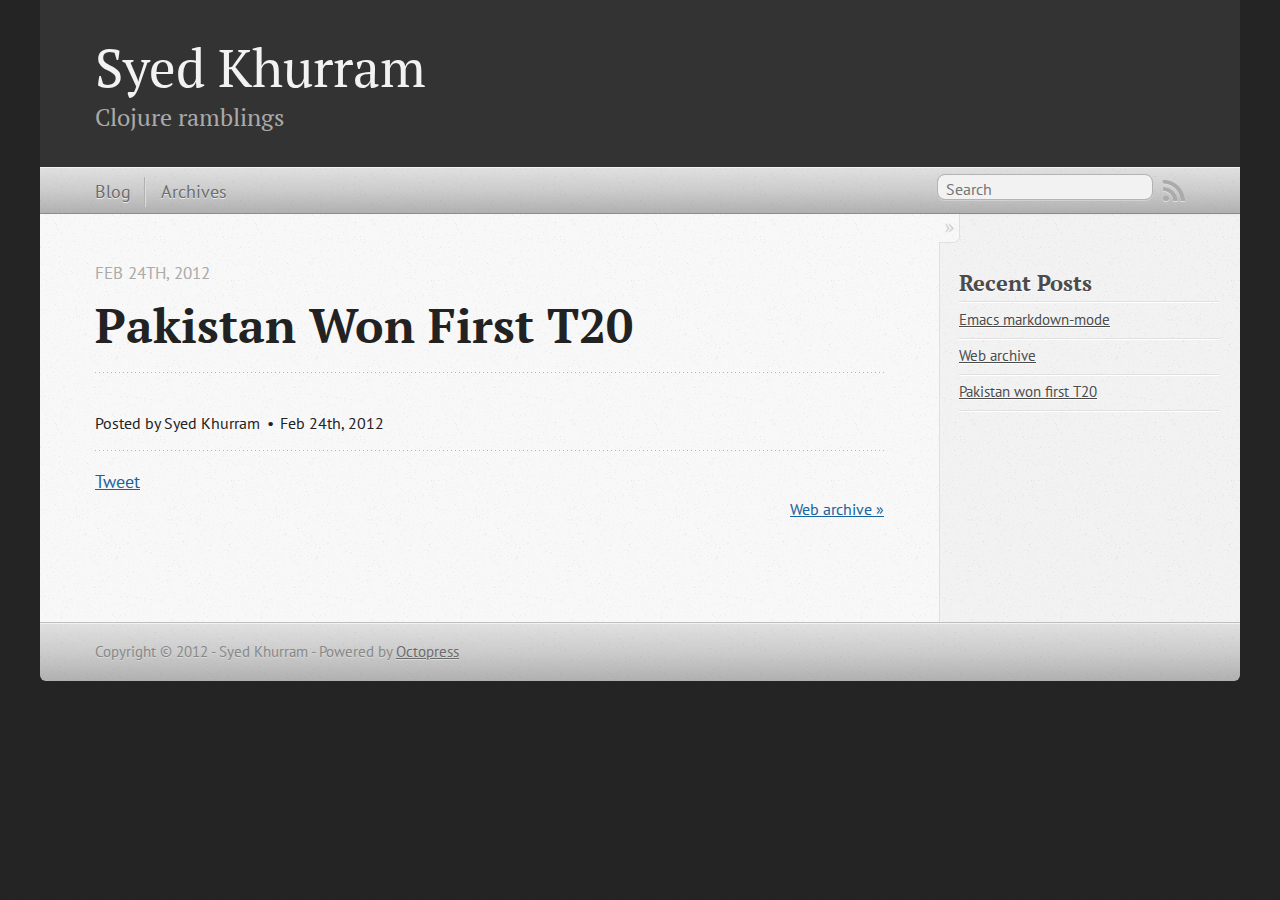
==== blog/2012/02/24/pakistan-won-first-t20/index.html @ d66c0aab "Site updated at 2012-02-25 11:39:17 UTC" ====
<!DOCTYPE html>
<!--[if IEMobile 7 ]><html class="no-js iem7"><![endif]-->
<!--[if lt IE 9]><html class="no-js lte-ie8"><![endif]-->
<!--[if (gt IE 8)|(gt IEMobile 7)|!(IEMobile)|!(IE)]><!--><html class="no-js" lang="en"><!--<![endif]-->
<head>
  <meta charset="utf-8">
  <title>Pakistan won first T20 - Syed Khurram</title>
  <meta name="author" content="Syed Khurram">

  
  <meta name="description" content="
">
  

  <!-- http://t.co/dKP3o1e -->
  <meta name="HandheldFriendly" content="True">
  <meta name="MobileOptimized" content="320">
  <meta name="viewport" content="width=device-width, initial-scale=1">

  
  <link rel="canonical" href="http://skhurram.github.com/blog/2012/02/24/pakistan-won-first-t20">
  <link href="/favicon.png" rel="icon">
  <link href="/stylesheets/screen.css" media="screen, projection" rel="stylesheet" type="text/css">
  <script src="/javascripts/modernizr-2.0.js"></script>
  <script src="/javascripts/ender.js"></script>
  <script src="/javascripts/octopress.js" type="text/javascript"></script>
  <link href="/atom.xml" rel="alternate" title="Syed Khurram" type="application/atom+xml">
  <!--Fonts from Google"s Web font directory at http://google.com/webfonts -->
<link href="http://fonts.googleapis.com/css?family=PT+Serif:regular,italic,bold,bolditalic" rel="stylesheet" type="text/css">
<link href="http://fonts.googleapis.com/css?family=PT+Sans:regular,italic,bold,bolditalic" rel="stylesheet" type="text/css">

  

</head>

<body   >
  <header role="banner"><hgroup>
  <h1><a href="/">Syed Khurram</a></h1>
  
    <h2>Clojure ramblings</h2>
  
</hgroup>

</header>
  <nav role="navigation"><ul class="subscription" data-subscription="rss">
  <li><a href="/atom.xml" rel="subscribe-rss" title="subscribe via RSS">RSS</a></li>
  
</ul>
  
<form action="http://google.com/search" method="get">
  <fieldset role="search">
    <input type="hidden" name="q" value="site:skhurram.github.com" />
    <input class="search" type="text" name="q" results="0" placeholder="Search"/>
  </fieldset>
</form>
  
<ul class="main-navigation">
  <li><a href="/">Blog</a></li>
  <li><a href="/blog/archives">Archives</a></li>
</ul>

</nav>
  <div id="main">
    <div id="content">
      <div>
<article class="hentry" role="article">
  
  <header>
    
      <h1 class="entry-title">Pakistan Won First T20</h1>
    
    
      <p class="meta">
        








  


<time datetime="2012-02-24T07:16:00+03:00" pubdate data-updated="true">Feb 24<span>th</span>, 2012</time>
        
      </p>
    
  </header>


<div class="entry-content">
</div>


  <footer>
    <p class="meta">
      
  

<span class="byline author vcard">Posted by <span class="fn">Syed Khurram</span></span>

      








  


<time datetime="2012-02-24T07:16:00+03:00" pubdate data-updated="true">Feb 24<span>th</span>, 2012</time>
      


    </p>
    
      <div class="sharing">
  
  <a href="http://twitter.com/share" class="twitter-share-button" data-url="http://skhurram.github.com/blog/2012/02/24/pakistan-won-first-t20/" data-via="" data-counturl="http://skhurram.github.com/blog/2012/02/24/pakistan-won-first-t20/" >Tweet</a>
  
  
  
</div>

    
    <p class="meta">
      
      
        <a class="basic-alignment right" href="/blog/2012/02/25/web-archive/" title="Next Post: Web archive">Web archive &raquo;</a>
      
    </p>
  </footer>
</article>

</div>

<aside class="sidebar">
  
    <section>
  <h1>Recent Posts</h1>
  <ul id="recent_posts">
    
      <li class="post">
        <a href="/blog/2012/02/25/emacs-markdown-mode/">Emacs markdown-mode</a>
      </li>
    
      <li class="post">
        <a href="/blog/2012/02/25/web-archive/">Web archive</a>
      </li>
    
      <li class="post">
        <a href="/blog/2012/02/24/pakistan-won-first-t20/">Pakistan won first T20</a>
      </li>
    
  </ul>
</section>






  
</aside>


    </div>
  </div>
  <footer role="contentinfo"><p>
  Copyright &copy; 2012 - Syed Khurram -
  <span class="credit">Powered by <a href="http://octopress.org">Octopress</a></span>
</p>

</footer>
  







  <script type="text/javascript">
    (function(){
      var twitterWidgets = document.createElement('script');
      twitterWidgets.type = 'text/javascript';
      twitterWidgets.async = true;
      twitterWidgets.src = 'http://platform.twitter.com/widgets.js';
      document.getElementsByTagName('head')[0].appendChild(twitterWidgets);
    })();
  </script>





</body>
</html>
---- stylesheets/screen.css ----
html,body,div,span,applet,object,iframe,h1,h2,h3,h4,h5,h6,p,blockquote,pre,a,abbr,acronym,address,big,cite,code,del,dfn,em,img,ins,kbd,q,s,samp,small,strike,strong,sub,sup,tt,var,b,u,i,center,dl,dt,dd,ol,ul,li,fieldset,form,label,legend,table,caption,tbody,tfoot,thead,tr,th,td,article,aside,canvas,details,embed,figure,figcaption,footer,header,hgroup,menu,nav,output,ruby,section,summary,time,mark,audio,video{margin:0;padding:0;border:0;font-size:100%;font:inherit;vertical-align:baseline}body{line-height:1}ol,ul{list-style:none}table{border-collapse:collapse;border-spacing:0}caption,th,td{text-align:left;font-weight:normal;vertical-align:middle}q,blockquote{quotes:none}q:before,q:after,blockquote:before,blockquote:after{content:"";content:none}a img{border:none}article,aside,details,figcaption,figure,footer,header,hgroup,menu,nav,section,summary{display:block}article,aside,details,figcaption,figure,footer,header,hgroup,menu,nav,section,summary{display:block}a{color:#1863a1}a:visited{color:#751590}a:focus{color:#0181eb}a:hover{color:#0181eb}a:active{color:#01579f}aside.sidebar a{color:#1863a1}aside.sidebar a:focus{color:#0181eb}aside.sidebar a:hover{color:#0181eb}aside.sidebar a:active{color:#01579f}a{-moz-transition:color 0.3s;-webkit-transition:color 0.3s;-o-transition:color 0.3s;transition:color 0.3s}html{background:#252525 url('/images/line-tile.png?1330056721') top left}body > div{background:#f2f2f2 url('/images/noise.png?1330056721') top left;border-bottom:1px solid #bfbfbf}body > div > div{background:#f8f8f8 url('/images/noise.png?1330056721') top left;border-right:1px solid #e0e0e0}.heading,body > header h1,h1,h2,h3,h4,h5,h6{font-family:"PT Serif", "Georgia", "Helvetica Neue", Arial, sans-serif}.sans,body > header h2,body > nav form .search,body > nav a,article header p.meta,article > footer,#content .blog-index footer,html .gist .gist-file .gist-meta,#blog-archives a.category,#blog-archives time,aside.sidebar section,body > footer{font-family:"PT Sans", "Helvetica Neue", Arial, sans-serif}.serif,body,#content .blog-index a[rel=full-article]{font-family:"PT Serif", Georgia, Times, "Times New Roman", serif}.mono,pre,code,tt,p code,li code{font-family:Menlo, Monaco, "Andale Mono", "lucida console", "Courier New", monospace}body > header h1{font-size:2.2em;font-family:"PT Serif", "Georgia", "Helvetica Neue", Arial, sans-serif;font-weight:normal;line-height:1.2em;margin-bottom:0.6667em}body > header h2{font-family:"PT Serif", "Georgia", "Helvetica Neue", Arial, sans-serif}body{line-height:1.5em;color:#222}h1{font-size:2.2em;line-height:1.2em}@media only screen and (min-width: 992px){body{font-size:1.15em}h1{font-size:2.6em;line-height:1.2em}}h1,h2,h3,h4,h5,h6{text-rendering:optimizelegibility;margin-bottom:1em;font-weight:bold}h2,section h1{font-size:1.5em}h3,section h2,section section h1{font-size:1.3em}h4,section h3,section section h2,section section section h1{font-size:1em}h5,section h4,section section h3{font-size:.9em}h6,section h5,section section h4,section section section h3{font-size:.8em}p,blockquote,ul,ol{margin-bottom:1.5em}ul{list-style-type:disc}ul ul{list-style-type:circle;margin-bottom:0px}ul ul ul{list-style-type:square;margin-bottom:0px}ol{list-style-type:decimal}ol ol{list-style-type:lower-alpha;margin-bottom:0px}ol ol ol{list-style-type:lower-roman;margin-bottom:0px}ul,ul ul,ul ol,ol,ol ul,ol ol{margin-left:1.3em}strong{font-weight:bold}em{font-style:italic}sup,sub{font-size:0.8em;position:relative;display:inline-block}sup{top:-0.5em}sub{bottom:-0.5em}q{font-style:italic}q:before{content:"\201C"}q:after{content:"\201D"}em,dfn{font-style:italic}strong,dfn{font-weight:bold}del,s{text-decoration:line-through}abbr,acronym{border-bottom:1px dotted;cursor:help}sub,sup{line-height:0}hr{margin-bottom:0.2em}small{font-size:.8em}big{font-size:1.2em}blockquote{font-style:italic;position:relative;font-size:1.2em;line-height:1.5em;padding-left:1em;border-left:4px solid rgba(170,170,170,0.5)}blockquote cite{font-style:italic}blockquote cite a{color:#aaa !important;word-wrap:break-word}blockquote cite:before{content:'\2014';padding-right:.3em;padding-left:.3em;color:#aaa}@media only screen and (min-width: 992px){blockquote{padding-left:1.5em;border-left-width:4px}}.pullquote-right:before,.pullquote-left:before{padding:0;border:none;content:attr(data-pullquote);float:right;width:45%;margin:.5em 0 1em 1.5em;position:relative;top:7px;font-size:1.4em;line-height:1.45em}.pullquote-left:before{float:left;margin:.5em 1.5em 1em 0}.force-wrap,article a,aside.sidebar a{white-space:-moz-pre-wrap;white-space:-pre-wrap;white-space:-o-pre-wrap;white-space:pre-wrap;word-wrap:break-word}.group,body > header,body > nav,body > footer,body #content > article,body #content > div > article,body #content > div > section,body div.pagination,aside.sidebar,#main,#content,.collapse-sidebar aside.sidebar{*zoom:1}.group:after,body > header:after,body > nav:after,body > footer:after,body #content > article:after,body #content > div > article:after,body #content > div > section:after,body div.pagination:after,aside.sidebar:after,#main:after,#content:after,.collapse-sidebar aside.sidebar:after{content:"";display:table;clear:both}body{-webkit-text-size-adjust:none;max-width:1200px;position:relative;margin:0 auto}body > header,body > nav,body > footer,body #content > article,body #content > div > article,body #content > div > section{padding-left:18px;padding-right:18px}@media only screen and (min-width: 480px){body > header,body > nav,body > footer,body #content > article,body #content > div > article,body #content > div > section{padding-left:25px;padding-right:25px}}@media only screen and (min-width: 768px){body > header,body > nav,body > footer,body #content > article,body #content > div > article,body #content > div > section{padding-left:35px;padding-right:35px}}@media only screen and (min-width: 992px){body > header,body > nav,body > footer,body #content > article,body #content > div > article,body #content > div > section{padding-left:55px;padding-right:55px}}body div.pagination{margin-left:18px;margin-right:18px}@media only screen and (min-width: 480px){body div.pagination{margin-left:25px;margin-right:25px}}@media only screen and (min-width: 768px){body div.pagination{margin-left:35px;margin-right:35px}}@media only screen and (min-width: 992px){body div.pagination{margin-left:55px;margin-right:55px}}body > header{font-size:1em;padding-top:1.5em;padding-bottom:1.5em}#content{overflow:hidden}#content > div,#content > article{width:100%}aside.sidebar{float:none;padding:0 18px 1px;background-color:#f7f7f7;border-top:1px solid #e0e0e0}.flex-content,article img,article video,article .flash-video,aside.sidebar img{max-width:100%;height:auto}.basic-alignment.left,article img.left,article video.left,article .left.flash-video,aside.sidebar img.left{float:left;margin-right:1.5em}.basic-alignment.right,article img.right,article video.right,article .right.flash-video,aside.sidebar img.right{float:right;margin-left:1.5em}.basic-alignment.center,article img.center,article video.center,article .center.flash-video,aside.sidebar img.center{display:block;margin:0 auto 1.5em}.basic-alignment.left,article img.left,article video.left,article .left.flash-video,aside.sidebar img.left,.basic-alignment.right,article img.right,article video.right,article .right.flash-video,aside.sidebar img.right{margin-bottom:.8em}.toggle-sidebar,.no-sidebar .toggle-sidebar{display:none}@media only screen and (min-width: 750px){body.sidebar-footer aside.sidebar{float:none;width:auto;clear:left;margin:0;padding:0 35px 1px;background-color:#f7f7f7;border-top:1px solid #eaeaea}body.sidebar-footer aside.sidebar section.odd,body.sidebar-footer aside.sidebar section.even{float:left;width:48%}body.sidebar-footer aside.sidebar section.odd{margin-left:0}body.sidebar-footer aside.sidebar section.even{margin-left:4%}body.sidebar-footer aside.sidebar.thirds section{width:30%;margin-left:5%}body.sidebar-footer aside.sidebar.thirds section.first{margin-left:0;clear:both}}body.sidebar-footer #content{margin-right:0px}body.sidebar-footer .toggle-sidebar{display:none}@media only screen and (min-width: 550px){body > header{font-size:1em}}@media only screen and (min-width: 750px){aside.sidebar{float:none;width:auto;clear:left;margin:0;padding:0 35px 1px;background-color:#f7f7f7;border-top:1px solid #eaeaea}aside.sidebar section.odd,aside.sidebar section.even{float:left;width:48%}aside.sidebar section.odd{margin-left:0}aside.sidebar section.even{margin-left:4%}aside.sidebar.thirds section{width:30%;margin-left:5%}aside.sidebar.thirds section.first{margin-left:0;clear:both}}@media only screen and (min-width: 768px){body{-webkit-text-size-adjust:auto}body > header{font-size:1.2em}#main{padding:0;margin:0 auto}#content{overflow:visible;margin-right:240px;position:relative}.no-sidebar #content{margin-right:0;border-right:0}.collapse-sidebar #content{margin-right:20px}#content > div,#content > article{padding-top:17.5px;padding-bottom:17.5px;float:left}aside.sidebar{width:210px;padding:0 15px 15px;background:none;clear:none;float:left;margin:0 -100% 0 0}aside.sidebar section{width:auto;margin-left:0}aside.sidebar section.odd,aside.sidebar section.even{float:none;width:auto;margin-left:0}.collapse-sidebar aside.sidebar{float:none;width:auto;clear:left;margin:0;padding:0 35px 1px;background-color:#f7f7f7;border-top:1px solid #eaeaea}.collapse-sidebar aside.sidebar section.odd,.collapse-sidebar aside.sidebar section.even{float:left;width:48%}.collapse-sidebar aside.sidebar section.odd{margin-left:0}.collapse-sidebar aside.sidebar section.even{margin-left:4%}.collapse-sidebar aside.sidebar.thirds section{width:30%;margin-left:5%}.collapse-sidebar aside.sidebar.thirds section.first{margin-left:0;clear:both}}@media only screen and (min-width: 992px){body > header{font-size:1.3em}#content{margin-right:300px}#content > div,#content > article{padding-top:27.5px;padding-bottom:27.5px}aside.sidebar{width:260px;padding:1.2em 20px 20px}.collapse-sidebar aside.sidebar{padding-left:55px;padding-right:55px}}@media only screen and (min-width: 768px){ul,ol{margin-left:0}}body > header{background:#333}body > header h1{display:inline-block;margin:0}body > header h1 a,body > header h1 a:visited,body > header h1 a:hover{color:#f2f2f2;text-decoration:none}body > header h2{margin:.2em 0 0;font-size:1em;color:#aaa;font-weight:normal}body > nav{position:relative;background-color:#ccc;background:url('/images/noise.png?1330056721'),-webkit-gradient(linear, 50% 0%, 50% 100%, color-stop(0%, #e0e0e0), color-stop(50%, #cccccc), color-stop(100%, #b0b0b0));background:url('/images/noise.png?1330056721'),-webkit-linear-gradient(#e0e0e0,#cccccc,#b0b0b0);background:url('/images/noise.png?1330056721'),-moz-linear-gradient(#e0e0e0,#cccccc,#b0b0b0);background:url('/images/noise.png?1330056721'),-o-linear-gradient(#e0e0e0,#cccccc,#b0b0b0);background:url('/images/noise.png?1330056721'),-ms-linear-gradient(#e0e0e0,#cccccc,#b0b0b0);background:url('/images/noise.png?1330056721'),linear-gradient(#e0e0e0,#cccccc,#b0b0b0);border-top:1px solid #f2f2f2;border-bottom:1px solid #8c8c8c;padding-top:.35em;padding-bottom:.35em}body > nav form{-moz-background-clip:padding;-webkit-background-clip:padding;-o-background-clip:padding-box;-ms-background-clip:padding-box;-khtml-background-clip:padding-box;background-clip:padding-box;margin:0;padding:0}body > nav form .search{padding:.3em .5em 0;font-size:.85em;line-height:1.1em;width:95%;-moz-border-radius:0.5em;-webkit-border-radius:0.5em;-o-border-radius:0.5em;-ms-border-radius:0.5em;-khtml-border-radius:0.5em;border-radius:0.5em;-moz-background-clip:padding;-webkit-background-clip:padding;-o-background-clip:padding-box;-ms-background-clip:padding-box;-khtml-background-clip:padding-box;background-clip:padding-box;-moz-box-shadow:#d1d1d1 0 1px;-webkit-box-shadow:#d1d1d1 0 1px;-o-box-shadow:#d1d1d1 0 1px;box-shadow:#d1d1d1 0 1px;background-color:#f2f2f2;border:1px solid #b3b3b3;color:#888}body > nav form .search:focus{color:#444;border-color:#80b1df;-moz-box-shadow:#80b1df 0 0 4px,#80b1df 0 0 3px inset;-webkit-box-shadow:#80b1df 0 0 4px,#80b1df 0 0 3px inset;-o-box-shadow:#80b1df 0 0 4px,#80b1df 0 0 3px inset;box-shadow:#80b1df 0 0 4px,#80b1df 0 0 3px inset;background-color:#fff;outline:none}body > nav fieldset[role=search]{float:right;width:48%}body > nav fieldset.mobile-nav{float:left;width:48%}body > nav fieldset.mobile-nav select{width:100%;font-size:.8em;border:1px solid #888}body > nav ul{display:none}@media only screen and (min-width: 550px){body > nav{font-size:.9em}body > nav ul{margin:0;padding:0;border:0;overflow:hidden;*zoom:1;float:left;display:block;padding-top:.15em}body > nav ul li{list-style-image:none;list-style-type:none;margin-left:0px;white-space:nowrap;display:inline;float:left;padding-left:0;padding-right:0}body > nav ul li:first-child,body > nav ul li.first{padding-left:0}body > nav ul li:last-child{padding-right:0}body > nav ul li.last{padding-right:0}body > nav ul.subscription{margin-left:.8em;float:right}body > nav ul.subscription li:last-child a{padding-right:0}body > nav ul li{margin:0}body > nav a{color:#6b6b6b;text-shadow:#ebebeb 0 1px;float:left;text-decoration:none;font-size:1.1em;padding:.1em 0;line-height:1.5em}body > nav a:visited{color:#6b6b6b}body > nav a:hover{color:#2b2b2b}body > nav li + li{border-left:1px solid #b0b0b0;margin-left:.8em}body > nav li + li a{padding-left:.8em;border-left:1px solid #dedede}body > nav form{float:right;text-align:left;padding-left:.8em;width:175px}body > nav form .search{width:93%;font-size:.95em;line-height:1.2em}body > nav ul[data-subscription$=email] + form{width:97px}body > nav ul[data-subscription$=email] + form .search{width:91%}body > nav fieldset.mobile-nav{display:none}body > nav fieldset[role=search]{width:99%}}@media only screen and (min-width: 992px){body > nav form{width:215px}body > nav ul[data-subscription$=email] + form{width:147px}}.no-placeholder body > nav .search{background:#f2f2f2 url('/images/search.png?1330056721') 0.3em 0.25em no-repeat;text-indent:1.3em}@media only screen and (min-width: 550px){.maskImage body > nav ul[data-subscription$=email] + form{width:123px}}@media only screen and (min-width: 992px){.maskImage body > nav ul[data-subscription$=email] + form{width:173px}}.maskImage ul.subscription{position:relative;top:.2em}.maskImage ul.subscription li,.maskImage ul.subscription a{border:0;padding:0}.maskImage a[rel=subscribe-rss]{position:relative;top:0px;text-indent:-999999em;background-color:#dedede;border:0;padding:0}.maskImage a[rel=subscribe-rss],.maskImage a[rel=subscribe-rss]:after{-moz-mask-image:url('/images/rss.png?1330056721');-webkit-mask-image:url('/images/rss.png?1330056721');-o-mask-image:url('/images/rss.png?1330056721');-ms-mask-image:url('/images/rss.png?1330056721');-khtml-mask-image:url('/images/rss.png?1330056721');mask-image:url('/images/rss.png?1330056721');-moz-mask-repeat:no-repeat;-webkit-mask-repeat:no-repeat;-o-mask-repeat:no-repeat;-ms-mask-repeat:no-repeat;-khtml-mask-repeat:no-repeat;mask-repeat:no-repeat;width:22px;height:22px}.maskImage a[rel=subscribe-rss]:after{content:"";position:absolute;top:-1px;left:0;background-color:#ababab}.maskImage a[rel=subscribe-rss]:hover:after{background-color:#9e9e9e}.maskImage a[rel=subscribe-email]{position:relative;top:0px;text-indent:-999999em;background-color:#dedede;border:0;padding:0}.maskImage a[rel=subscribe-email],.maskImage a[rel=subscribe-email]:after{-moz-mask-image:url('/images/email.png?1330056721');-webkit-mask-image:url('/images/email.png?1330056721');-o-mask-image:url('/images/email.png?1330056721');-ms-mask-image:url('/images/email.png?1330056721');-khtml-mask-image:url('/images/email.png?1330056721');mask-image:url('/images/email.png?1330056721');-moz-mask-repeat:no-repeat;-webkit-mask-repeat:no-repeat;-o-mask-repeat:no-repeat;-ms-mask-repeat:no-repeat;-khtml-mask-repeat:no-repeat;mask-repeat:no-repeat;width:28px;height:22px}.maskImage a[rel=subscribe-email]:after{content:"";position:absolute;top:-1px;left:0;background-color:#ababab}.maskImage a[rel=subscribe-email]:hover:after{background-color:#9e9e9e}article{padding-top:1em}article header{position:relative;padding-top:2em;padding-bottom:1em;margin-bottom:1em;background:url('[data-uri]') bottom left repeat-x}article header h1{margin:0}article header h1 a{text-decoration:none}article header h1 a:hover{text-decoration:underline}article header p{font-size:.9em;color:#aaa;margin:0}article header p.meta{text-transform:uppercase;position:absolute;top:0}@media only screen and (min-width: 768px){article header{margin-bottom:1.5em;padding-bottom:1em;background:url('[data-uri]') bottom left repeat-x}}article h2{padding-top:0.8em;background:url('[data-uri]') top left repeat-x}.entry-content article h2:first-child,article header + h2{padding-top:0}article h2:first-child,article header + h2{background:none}article .feature{padding-top:.5em;margin-bottom:1em;padding-bottom:1em;background:url('[data-uri]') bottom left repeat-x;font-size:2.0em;font-style:italic;line-height:1.3em}article img,article video,article .flash-video{-moz-border-radius:0.3em;-webkit-border-radius:0.3em;-o-border-radius:0.3em;-ms-border-radius:0.3em;-khtml-border-radius:0.3em;border-radius:0.3em;-moz-box-shadow:rgba(0,0,0,0.15) 0 1px 4px;-webkit-box-shadow:rgba(0,0,0,0.15) 0 1px 4px;-o-box-shadow:rgba(0,0,0,0.15) 0 1px 4px;box-shadow:rgba(0,0,0,0.15) 0 1px 4px;-moz-box-sizing:border-box;-webkit-box-sizing:border-box;-ms-box-sizing:border-box;box-sizing:border-box;border:white 0.5em solid}article video,article .flash-video{margin:0 auto 1.5em}article video{display:block;width:100%}article .flash-video > div{position:relative;display:block;padding-bottom:56.25%;padding-top:1px;height:0;overflow:hidden}article .flash-video > div iframe,article .flash-video > div object,article .flash-video > div embed{position:absolute;top:0;left:0;width:100%;height:100%}article > footer{padding-bottom:2.5em;margin-top:2em}article > footer p.meta{margin-bottom:.8em;font-size:.85em;clear:both;overflow:hidden}.blog-index article + article{background:url('[data-uri]') top left repeat-x}#content .blog-index{padding-top:0;padding-bottom:0}#content .blog-index article{padding-top:2em}#content .blog-index article header{background:none;padding-bottom:0}#content .blog-index article h1{font-size:2.2em}#content .blog-index article h1 a{color:inherit}#content .blog-index article h1 a:hover{color:#0181eb}#content .blog-index a[rel=full-article]{background:#ebebeb;display:inline-block;padding:.4em .8em;margin-right:.5em;text-decoration:none;color:#666;-moz-transition:background-color 0.5s;-webkit-transition:background-color 0.5s;-o-transition:background-color 0.5s;transition:background-color 0.5s}#content .blog-index a[rel=full-article]:hover{background:#0181eb;text-shadow:none;color:#f8f8f8}#content .blog-index footer{margin-top:1em}.separator,article > footer .byline + time:before,article > footer time + time:before,article > footer .comments:before,article > footer .byline ~ .categories:before{content:"\2022 ";padding:0 .4em 0 .2em;display:inline-block}#content div.pagination{text-align:center;font-size:.95em;position:relative;background:url('[data-uri]') top left repeat-x;padding-top:1.5em;padding-bottom:1.5em}#content div.pagination a{text-decoration:none;color:#aaa}#content div.pagination a.prev{position:absolute;left:0}#content div.pagination a.next{position:absolute;right:0}#content div.pagination a:hover{color:#0181eb}#content div.pagination a[href*=archive]:before,#content div.pagination a[href*=archive]:after{content:'\2014';padding:0 .3em}p.meta + .sharing{padding-top:1em;padding-left:0;background:url('[data-uri]') top left repeat-x}#fb-root{display:none}.highlight,html .gist .gist-file .gist-syntax .gist-highlight{border:1px solid #05232b !important}.highlight table td.code,html .gist .gist-file .gist-syntax .gist-highlight table td.code{width:100%}.highlight .line-numbers,html .gist .gist-file .gist-syntax .gist-highlight .line-numbers{text-align:right;font-size:13px;line-height:1.45em;background:#073642 url('/images/noise.png?1330056721') top left !important;border-right:1px solid #00232c !important;-moz-box-shadow:#083e4b -1px 0 inset;-webkit-box-shadow:#083e4b -1px 0 inset;-o-box-shadow:#083e4b -1px 0 inset;box-shadow:#083e4b -1px 0 inset;text-shadow:#021014 0 -1px;padding:.8em !important;-moz-border-radius:0;-webkit-border-radius:0;-o-border-radius:0;-ms-border-radius:0;-khtml-border-radius:0;border-radius:0}.highlight .line-numbers span,html .gist .gist-file .gist-syntax .gist-highlight .line-numbers span{color:#586e75 !important}figure.code,.gist-file,pre{-moz-box-shadow:rgba(0,0,0,0.06) 0 0 10px;-webkit-box-shadow:rgba(0,0,0,0.06) 0 0 10px;-o-box-shadow:rgba(0,0,0,0.06) 0 0 10px;box-shadow:rgba(0,0,0,0.06) 0 0 10px}figure.code .highlight pre,.gist-file .highlight pre,pre .highlight pre{-moz-box-shadow:none;-webkit-box-shadow:none;-o-box-shadow:none;box-shadow:none}html .gist .gist-file{margin-bottom:1.8em;position:relative;border:none;padding-top:26px !important}html .gist .gist-file .gist-syntax{border-bottom:0 !important;background:none !important}html .gist .gist-file .gist-syntax .gist-highlight{background:#002b36 !important}html .gist .gist-file .gist-meta{padding:.6em 0.8em;border:1px solid #083e4b !important;color:#586e75;font-size:.7em !important;background:#073642 url('/images/noise.png?1330056721') top left;line-height:1.5em}html .gist .gist-file .gist-meta a{color:#75878b !important;text-decoration:none}html .gist .gist-file .gist-meta a:hover{text-decoration:underline}html .gist .gist-file .gist-meta a:hover{color:#93a1a1 !important}html .gist .gist-file .gist-meta a[href*='#file']{position:absolute;top:0;left:0;right:-10px;color:#474747 !important}html .gist .gist-file .gist-meta a[href*='#file']:hover{color:#1863a1 !important}html .gist .gist-file .gist-meta a[href*=raw]{top:.4em}pre{background:#002b36 url('/images/noise.png?1330056721') top left;-moz-border-radius:0.4em;-webkit-border-radius:0.4em;-o-border-radius:0.4em;-ms-border-radius:0.4em;-khtml-border-radius:0.4em;border-radius:0.4em;border:1px solid #05232b;line-height:1.45em;font-size:13px;margin-bottom:2.1em;padding:.8em 1em;color:#93a1a1;overflow:auto}h3.filename + pre{-moz-border-radius-topleft:0px;-webkit-border-top-left-radius:0px;-o-border-top-left-radius:0px;-ms-border-top-left-radius:0px;-khtml-border-top-left-radius:0px;border-top-left-radius:0px;-moz-border-radius-topright:0px;-webkit-border-top-right-radius:0px;-o-border-top-right-radius:0px;-ms-border-top-right-radius:0px;-khtml-border-top-right-radius:0px;border-top-right-radius:0px}p code,li code{display:inline-block;white-space:no-wrap;background:#fff;font-size:.8em;line-height:1.5em;color:#555;border:1px solid #ddd;-moz-border-radius:0.4em;-webkit-border-radius:0.4em;-o-border-radius:0.4em;-ms-border-radius:0.4em;-khtml-border-radius:0.4em;border-radius:0.4em;padding:0 .3em;margin:-1px 0}p pre code,li pre code{font-size:1em !important;background:none;border:none}.pre-code,html .gist .gist-file .gist-syntax .gist-highlight pre,.highlight code{font-family:Menlo,Monaco,"Andale Mono","lucida console","Courier New",monospace !important;overflow:scroll;overflow-y:hidden;display:block;padding:.8em !important;overflow-x:auto;line-height:1.45em;background:#002b36 url('/images/noise.png?1330056721') top left !important;color:#93a1a1 !important}.pre-code *::-moz-selection,html .gist .gist-file .gist-syntax .gist-highlight pre *::-moz-selection,.highlight code *::-moz-selection{background:#386774;color:inherit;text-shadow:#002b36 0 1px}.pre-code *::-webkit-selection,html .gist .gist-file .gist-syntax .gist-highlight pre *::-webkit-selection,.highlight code *::-webkit-selection{background:#386774;color:inherit;text-shadow:#002b36 0 1px}.pre-code *::selection,html .gist .gist-file .gist-syntax .gist-highlight pre *::selection,.highlight code *::selection{background:#386774;color:inherit;text-shadow:#002b36 0 1px}.pre-code span,html .gist .gist-file .gist-syntax .gist-highlight pre span,.highlight code span{color:#93a1a1 !important}.pre-code span,html .gist .gist-file .gist-syntax .gist-highlight pre span,.highlight code span{font-style:normal !important;font-weight:normal !important}.pre-code .c,html .gist .gist-file .gist-syntax .gist-highlight pre .c,.highlight code .c{color:#586e75 !important;font-style:italic !important}.pre-code .cm,html .gist .gist-file .gist-syntax .gist-highlight pre .cm,.highlight code .cm{color:#586e75 !important;font-style:italic !important}.pre-code .cp,html .gist .gist-file .gist-syntax .gist-highlight pre .cp,.highlight code .cp{color:#586e75 !important;font-style:italic !important}.pre-code .c1,html .gist .gist-file .gist-syntax .gist-highlight pre .c1,.highlight code .c1{color:#586e75 !important;font-style:italic !important}.pre-code .cs,html .gist .gist-file .gist-syntax .gist-highlight pre .cs,.highlight code .cs{color:#586e75 !important;font-weight:bold !important;font-style:italic !important}.pre-code .err,html .gist .gist-file .gist-syntax .gist-highlight pre .err,.highlight code .err{color:#dc322f !important;background:none !important}.pre-code .k,html .gist .gist-file .gist-syntax .gist-highlight pre .k,.highlight code .k{color:#cb4b16 !important}.pre-code .o,html .gist .gist-file .gist-syntax .gist-highlight pre .o,.highlight code .o{color:#93a1a1 !important;font-weight:bold !important}.pre-code .p,html .gist .gist-file .gist-syntax .gist-highlight pre .p,.highlight code .p{color:#93a1a1 !important}.pre-code .ow,html .gist .gist-file .gist-syntax .gist-highlight pre .ow,.highlight code .ow{color:#2aa198 !important;font-weight:bold !important}.pre-code .gd,html .gist .gist-file .gist-syntax .gist-highlight pre .gd,.highlight code .gd{color:#93a1a1 !important;background-color:#372c34 !important;display:inline-block}.pre-code .gd .x,html .gist .gist-file .gist-syntax .gist-highlight pre .gd .x,.highlight code .gd .x{color:#93a1a1 !important;background-color:#4d2d33 !important;display:inline-block}.pre-code .ge,html .gist .gist-file .gist-syntax .gist-highlight pre .ge,.highlight code .ge{color:#93a1a1 !important;font-style:italic !important}.pre-code .gh,html .gist .gist-file .gist-syntax .gist-highlight pre .gh,.highlight code .gh{color:#586e75 !important}.pre-code .gi,html .gist .gist-file .gist-syntax .gist-highlight pre .gi,.highlight code .gi{color:#93a1a1 !important;background-color:#1a412b !important;display:inline-block}.pre-code .gi .x,html .gist .gist-file .gist-syntax .gist-highlight pre .gi .x,.highlight code .gi .x{color:#93a1a1 !important;background-color:#355720 !important;display:inline-block}.pre-code .gs,html .gist .gist-file .gist-syntax .gist-highlight pre .gs,.highlight code .gs{color:#93a1a1 !important;font-weight:bold !important}.pre-code .gu,html .gist .gist-file .gist-syntax .gist-highlight pre .gu,.highlight code .gu{color:#6c71c4 !important}.pre-code .kc,html .gist .gist-file .gist-syntax .gist-highlight pre .kc,.highlight code .kc{color:#859900 !important;font-weight:bold !important}.pre-code .kd,html .gist .gist-file .gist-syntax .gist-highlight pre .kd,.highlight code .kd{color:#268bd2 !important}.pre-code .kp,html .gist .gist-file .gist-syntax .gist-highlight pre .kp,.highlight code .kp{color:#cb4b16 !important;font-weight:bold !important}.pre-code .kr,html .gist .gist-file .gist-syntax .gist-highlight pre .kr,.highlight code .kr{color:#d33682 !important;font-weight:bold !important}.pre-code .kt,html .gist .gist-file .gist-syntax .gist-highlight pre .kt,.highlight code .kt{color:#2aa198 !important}.pre-code .n,html .gist .gist-file .gist-syntax .gist-highlight pre .n,.highlight code .n{color:#268bd2 !important}.pre-code .na,html .gist .gist-file .gist-syntax .gist-highlight pre .na,.highlight code .na{color:#268bd2 !important}.pre-code .nb,html .gist .gist-file .gist-syntax .gist-highlight pre .nb,.highlight code .nb{color:#859900 !important}.pre-code .nc,html .gist .gist-file .gist-syntax .gist-highlight pre .nc,.highlight code .nc{color:#d33682 !important}.pre-code .no,html .gist .gist-file .gist-syntax .gist-highlight pre .no,.highlight code .no{color:#b58900 !important}.pre-code .nl,html .gist .gist-file .gist-syntax .gist-highlight pre .nl,.highlight code .nl{color:#859900 !important}.pre-code .ne,html .gist .gist-file .gist-syntax .gist-highlight pre .ne,.highlight code .ne{color:#268bd2 !important;font-weight:bold !important}.pre-code .nf,html .gist .gist-file .gist-syntax .gist-highlight pre .nf,.highlight code .nf{color:#268bd2 !important;font-weight:bold !important}.pre-code .nn,html .gist .gist-file .gist-syntax .gist-highlight pre .nn,.highlight code .nn{color:#b58900 !important}.pre-code .nt,html .gist .gist-file .gist-syntax .gist-highlight pre .nt,.highlight code .nt{color:#268bd2 !important;font-weight:bold !important}.pre-code .nx,html .gist .gist-file .gist-syntax .gist-highlight pre .nx,.highlight code .nx{color:#b58900 !important}.pre-code .vg,html .gist .gist-file .gist-syntax .gist-highlight pre .vg,.highlight code .vg{color:#268bd2 !important}.pre-code .vi,html .gist .gist-file .gist-syntax .gist-highlight pre .vi,.highlight code .vi{color:#268bd2 !important}.pre-code .nv,html .gist .gist-file .gist-syntax .gist-highlight pre .nv,.highlight code .nv{color:#268bd2 !important}.pre-code .mf,html .gist .gist-file .gist-syntax .gist-highlight pre .mf,.highlight code .mf{color:#2aa198 !important}.pre-code .m,html .gist .gist-file .gist-syntax .gist-highlight pre .m,.highlight code .m{color:#2aa198 !important}.pre-code .mh,html .gist .gist-file .gist-syntax .gist-highlight pre .mh,.highlight code .mh{color:#2aa198 !important}.pre-code .mi,html .gist .gist-file .gist-syntax .gist-highlight pre .mi,.highlight code .mi{color:#2aa198 !important}.pre-code .s,html .gist .gist-file .gist-syntax .gist-highlight pre .s,.highlight code .s{color:#2aa198 !important}.pre-code .sd,html .gist .gist-file .gist-syntax .gist-highlight pre .sd,.highlight code .sd{color:#2aa198 !important}.pre-code .s2,html .gist .gist-file .gist-syntax .gist-highlight pre .s2,.highlight code .s2{color:#2aa198 !important}.pre-code .se,html .gist .gist-file .gist-syntax .gist-highlight pre .se,.highlight code .se{color:#dc322f !important}.pre-code .si,html .gist .gist-file .gist-syntax .gist-highlight pre .si,.highlight code .si{color:#268bd2 !important}.pre-code .sr,html .gist .gist-file .gist-syntax .gist-highlight pre .sr,.highlight code .sr{color:#2aa198 !important}.pre-code .s1,html .gist .gist-file .gist-syntax .gist-highlight pre .s1,.highlight code .s1{color:#2aa198 !important}.pre-code div .gd,html .gist .gist-file .gist-syntax .gist-highlight pre div .gd,.highlight code div .gd,.pre-code div .gd .x,html .gist .gist-file .gist-syntax .gist-highlight pre div .gd .x,.highlight code div .gd .x,.pre-code div .gi,html .gist .gist-file .gist-syntax .gist-highlight pre div .gi,.highlight code div .gi,.pre-code div .gi .x,html .gist .gist-file .gist-syntax .gist-highlight pre div .gi .x,.highlight code div .gi .x{display:inline-block;width:100%}.highlight,.gist-highlight{margin-bottom:1.8em;background:#002b36;overflow-y:hidden;overflow-x:auto}.highlight pre,.gist-highlight pre{background:none;-moz-border-radius:none;-webkit-border-radius:none;-o-border-radius:none;-ms-border-radius:none;-khtml-border-radius:none;border-radius:none;border:none;padding:0;margin-bottom:0}pre::-webkit-scrollbar,.highlight::-webkit-scrollbar,.gist-highlight::-webkit-scrollbar{height:.5em;background:rgba(255,255,255,0.15)}pre::-webkit-scrollbar-thumb:horizontal,.highlight::-webkit-scrollbar-thumb:horizontal,.gist-highlight::-webkit-scrollbar-thumb:horizontal{background:rgba(255,255,255,0.2);-webkit-border-radius:4px;border-radius:4px}.highlight code{background:#000}figure.code{background:none;padding:0;border:0;margin-bottom:1.5em}figure.code pre{margin-bottom:0}figure.code figcaption{position:relative}figure.code .highlight{margin-bottom:0}.code-title,html .gist .gist-file .gist-meta a[href*='#file'],h3.filename,figure.code figcaption{text-align:center;font-size:13px;line-height:2em;text-shadow:#cbcccc 0 1px 0;color:#474747;font-weight:normal;margin-bottom:0;-moz-border-radius-topleft:5px;-webkit-border-top-left-radius:5px;-o-border-top-left-radius:5px;-ms-border-top-left-radius:5px;-khtml-border-top-left-radius:5px;border-top-left-radius:5px;-moz-border-radius-topright:5px;-webkit-border-top-right-radius:5px;-o-border-top-right-radius:5px;-ms-border-top-right-radius:5px;-khtml-border-top-right-radius:5px;border-top-right-radius:5px;font-family:"Helvetica Neue", Arial, "Lucida Grande", "Lucida Sans Unicode", Lucida, sans-serif;background:#aaa url('/images/code_bg.png?1330056721') top repeat-x;border:1px solid #565656;border-top-color:#cbcbcb;border-left-color:#a5a5a5;border-right-color:#a5a5a5;border-bottom:0}.download-source,html .gist .gist-file .gist-meta a[href*=raw],figure.code figcaption a{position:absolute;right:.8em;text-decoration:none;color:#666 !important;z-index:1;font-size:13px;text-shadow:#cbcccc 0 1px 0;padding-left:3em}.download-source:hover,html .gist .gist-file .gist-meta a[href*=raw]:hover,figure.code figcaption a:hover{text-decoration:underline}#archive #content > div,#archive #content > div > article{padding-top:0}#blog-archives{color:#aaa}#blog-archives article{padding:1em 0 1em;position:relative;background:url('[data-uri]') bottom left repeat-x}#blog-archives article:last-child{background:none}#blog-archives article footer{padding:0;margin:0}#blog-archives h1{color:#222;margin-bottom:.3em}#blog-archives h2{display:none}#blog-archives h1{font-size:1.5em}#blog-archives h1 a{text-decoration:none;color:inherit;font-weight:normal;display:inline-block}#blog-archives h1 a:hover{text-decoration:underline}#blog-archives h1 a:hover{color:#0181eb}#blog-archives a.category,#blog-archives time{color:#aaa}#blog-archives .entry-content{display:none}#blog-archives time{font-size:.9em;line-height:1.2em}#blog-archives time .month,#blog-archives time .day{display:inline-block}#blog-archives time .month{text-transform:uppercase}#blog-archives p{margin-bottom:1em}#blog-archives a,#blog-archives .entry-content a{color:inherit}#blog-archives a:hover,#blog-archives .entry-content a:hover{color:#0181eb}#blog-archives a:hover{color:#0181eb}@media only screen and (min-width: 550px){#blog-archives article{margin-left:5em}#blog-archives h2{margin-bottom:.3em;font-weight:normal;display:inline-block;position:relative;top:-1px;float:left}#blog-archives h2:first-child{padding-top:.75em}#blog-archives time{position:absolute;text-align:right;left:0em;top:1.8em}#blog-archives .year{display:none}#blog-archives article{padding-left:4.5em;padding-bottom:.7em}#blog-archives a.category{line-height:1.1em}}#content > .category article{margin-left:0;padding-left:6.8em}#content > .category .year{display:inline}.side-shadow-border,aside.sidebar section h1,aside.sidebar li{-moz-box-shadow:#fff 0 1px;-webkit-box-shadow:#fff 0 1px;-o-box-shadow:#fff 0 1px;box-shadow:#fff 0 1px}aside.sidebar{overflow:hidden;color:#4b4b4b;text-shadow:#fff 0 1px}aside.sidebar section{font-size:.8em;line-height:1.4em;margin-bottom:1.5em}aside.sidebar section h1{margin:1.5em 0 0;padding-bottom:.2em;border-bottom:1px solid #e0e0e0}aside.sidebar section h1 + p{padding-top:.4em}aside.sidebar img{-moz-border-radius:0.3em;-webkit-border-radius:0.3em;-o-border-radius:0.3em;-ms-border-radius:0.3em;-khtml-border-radius:0.3em;border-radius:0.3em;-moz-box-shadow:rgba(0,0,0,0.15) 0 1px 4px;-webkit-box-shadow:rgba(0,0,0,0.15) 0 1px 4px;-o-box-shadow:rgba(0,0,0,0.15) 0 1px 4px;box-shadow:rgba(0,0,0,0.15) 0 1px 4px;-moz-box-sizing:border-box;-webkit-box-sizing:border-box;-ms-box-sizing:border-box;box-sizing:border-box;border:#fff 0.3em solid}aside.sidebar ul{margin-bottom:0.5em;margin-left:0}aside.sidebar li{list-style:none;padding:.5em 0;margin:0;border-bottom:1px solid #e0e0e0}aside.sidebar li p:last-child{margin-bottom:0}aside.sidebar a{color:inherit;-moz-transition:color 0.5s;-webkit-transition:color 0.5s;-o-transition:color 0.5s;transition:color 0.5s}aside.sidebar:hover a{color:#1863a1}aside.sidebar:hover a:hover{color:#0181eb}.aside-alt-link,#tweets a[href*='twitter.com/search'],#pinboard_linkroll .pin-tag{color:#7e7e7e}.aside-alt-link:hover,#tweets a[href*='twitter.com/search']:hover,#pinboard_linkroll .pin-tag:hover{color:#0181eb}@media only screen and (min-width: 768px){.toggle-sidebar{outline:none;position:absolute;right:-10px;top:0;bottom:0;display:inline-block;text-decoration:none;color:#cecece;width:9px;cursor:pointer}.toggle-sidebar:hover{background:#e9e9e9;background:-webkit-gradient(linear, 0% 50%, 100% 50%, color-stop(0%, rgba(224,224,224,0.5)), color-stop(100%, rgba(224,224,224,0)));background:-webkit-linear-gradient(left, rgba(224,224,224,0.5),rgba(224,224,224,0));background:-moz-linear-gradient(left, rgba(224,224,224,0.5),rgba(224,224,224,0));background:-o-linear-gradient(left, rgba(224,224,224,0.5),rgba(224,224,224,0));background:-ms-linear-gradient(left, rgba(224,224,224,0.5),rgba(224,224,224,0));background:linear-gradient(left, rgba(224,224,224,0.5),rgba(224,224,224,0))}.toggle-sidebar:after{position:absolute;right:-11px;top:0;width:20px;font-size:1.2em;line-height:1.1em;padding-bottom:.15em;-moz-border-radius-bottomright:0.3em;-webkit-border-bottom-right-radius:0.3em;-o-border-bottom-right-radius:0.3em;-ms-border-bottom-right-radius:0.3em;-khtml-border-bottom-right-radius:0.3em;border-bottom-right-radius:0.3em;text-align:center;background:#f8f8f8 url('/images/noise.png?1330056721') top left;border-bottom:1px solid #e0e0e0;border-right:1px solid #e0e0e0;content:"\00BB";text-indent:-1px}.collapse-sidebar .toggle-sidebar{text-indent:0px;right:-20px;width:19px}.collapse-sidebar .toggle-sidebar:hover{background:#e9e9e9}.collapse-sidebar .toggle-sidebar:after{border-left:1px solid #e0e0e0;text-shadow:#fff 0 1px;content:"\00AB";left:0px;right:0;text-align:center;text-indent:0;border:0;border-right-width:0;background:none}}#tweets .loading{background:url('[data-uri]') no-repeat center 0.5em;color:#c4c4c4;text-shadow:#f8f8f8 0 1px;text-align:center;padding:2.5em 0 .5em}#tweets .loading.error{background:url('[data-uri]') no-repeat center 0.5em}#tweets p{position:relative;padding-right:1em}#tweets a[href*=status]:first-child{color:#a4a4a4;float:right;padding:0 0 .1em 1em;position:relative;right:-1.3em;text-shadow:#fff 0 1px;font-size:.7em;text-decoration:none}#tweets a[href*=status]:first-child span{font-size:1.5em}#tweets a[href*=status]:first-child:hover{color:#0181eb;text-decoration:none}#tweets a[href*='twitter.com/search']{text-decoration:none}#tweets a[href*='twitter.com/search']:hover{text-decoration:underline}.googleplus h1{-moz-box-shadow:none !important;-webkit-box-shadow:none !important;-o-box-shadow:none !important;box-shadow:none !important;border-bottom:0px none !important}.googleplus a{text-decoration:none;white-space:normal !important;line-height:32px}.googleplus a img{float:left;margin-right:0.5em;border:0 none}.googleplus-hidden{position:absolute;top:-1000em;left:-1000em}#pinboard_linkroll .pin-title,#pinboard_linkroll .pin-description{display:block;margin-bottom:.5em}#pinboard_linkroll .pin-tag{text-decoration:none}#pinboard_linkroll .pin-tag:hover{text-decoration:underline}#pinboard_linkroll .pin-tag:after{content:','}#pinboard_linkroll .pin-tag:last-child:after{content:''}.delicious-posts a.delicious-link{margin-bottom:.5em;display:block}.delicious-posts p{font-size:1em}body > footer{font-size:.8em;color:#888;text-shadow:#d9d9d9 0 1px;background-color:#ccc;background:url('/images/noise.png?1330056721'),-webkit-gradient(linear, 50% 0%, 50% 100%, color-stop(0%, #e0e0e0), color-stop(50%, #cccccc), color-stop(100%, #b0b0b0));background:url('/images/noise.png?1330056721'),-webkit-linear-gradient(#e0e0e0,#cccccc,#b0b0b0);background:url('/images/noise.png?1330056721'),-moz-linear-gradient(#e0e0e0,#cccccc,#b0b0b0);background:url('/images/noise.png?1330056721'),-o-linear-gradient(#e0e0e0,#cccccc,#b0b0b0);background:url('/images/noise.png?1330056721'),-ms-linear-gradient(#e0e0e0,#cccccc,#b0b0b0);background:url('/images/noise.png?1330056721'),linear-gradient(#e0e0e0,#cccccc,#b0b0b0);border-top:1px solid #f2f2f2;position:relative;padding-top:1em;padding-bottom:1em;margin-bottom:3em;-moz-border-radius-bottomleft:0.4em;-webkit-border-bottom-left-radius:0.4em;-o-border-bottom-left-radius:0.4em;-ms-border-bottom-left-radius:0.4em;-khtml-border-bottom-left-radius:0.4em;border-bottom-left-radius:0.4em;-moz-border-radius-bottomright:0.4em;-webkit-border-bottom-right-radius:0.4em;-o-border-bottom-right-radius:0.4em;-ms-border-bottom-right-radius:0.4em;-khtml-border-bottom-right-radius:0.4em;border-bottom-right-radius:0.4em;z-index:1}body > footer a{color:#6b6b6b}body > footer a:visited{color:#6b6b6b}body > footer a:hover{color:#484848}body > footer p:last-child{margin-bottom:0}
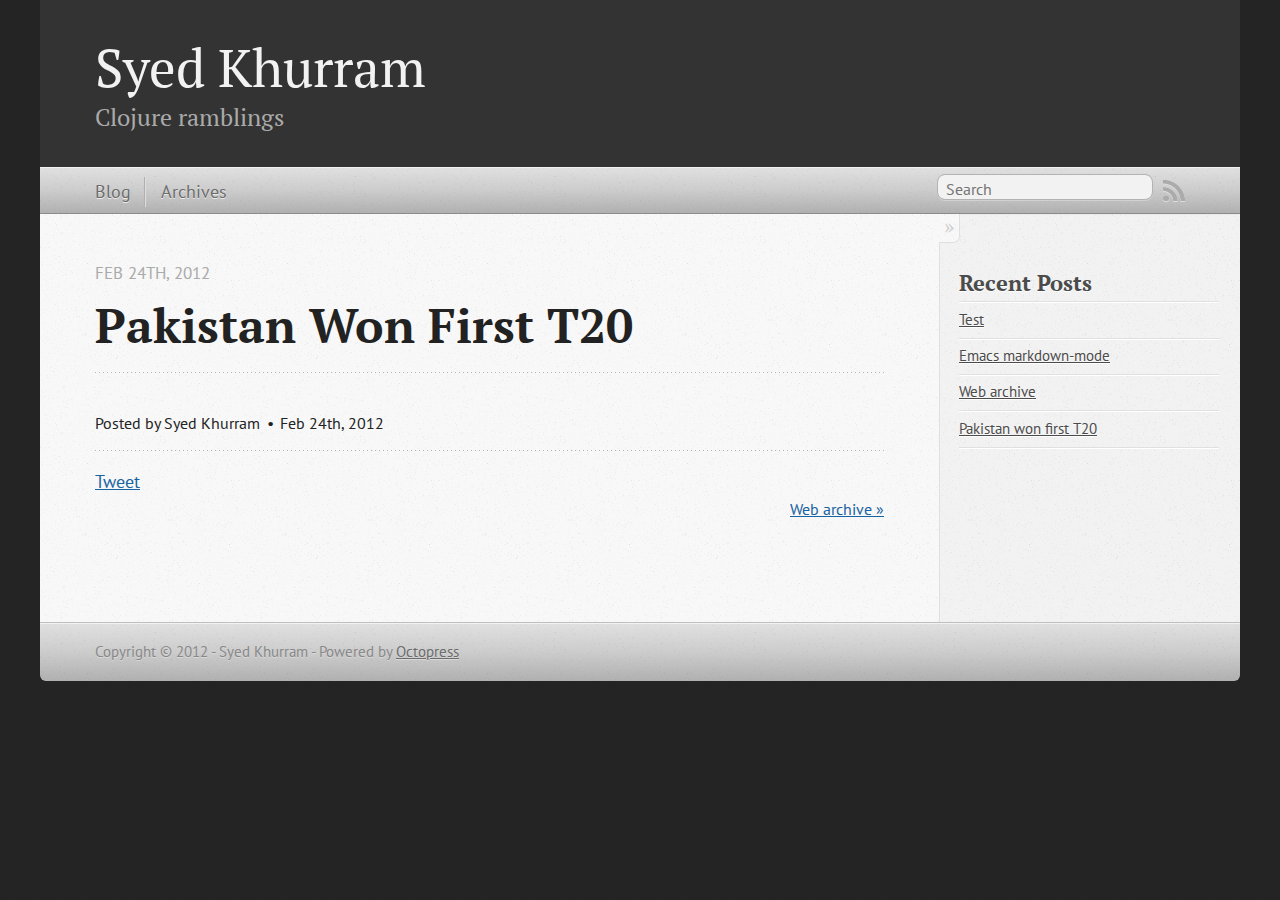
==== commit 1ae7d41e: "Site updated at 2012-02-25 11:58:47 UTC" ====
--- a/blog/2012/02/24/pakistan-won-first-t20/index.html
+++ b/blog/2012/02/24/pakistan-won-first-t20/index.html
@@ -147,6 +147,10 @@
   <ul id="recent_posts">
     
       <li class="post">
+        <a href="/blog/2012/02/25/test/">Test</a>
+      </li>
+    
+      <li class="post">
         <a href="/blog/2012/02/25/emacs-markdown-mode/">Emacs markdown-mode</a>
       </li>
     
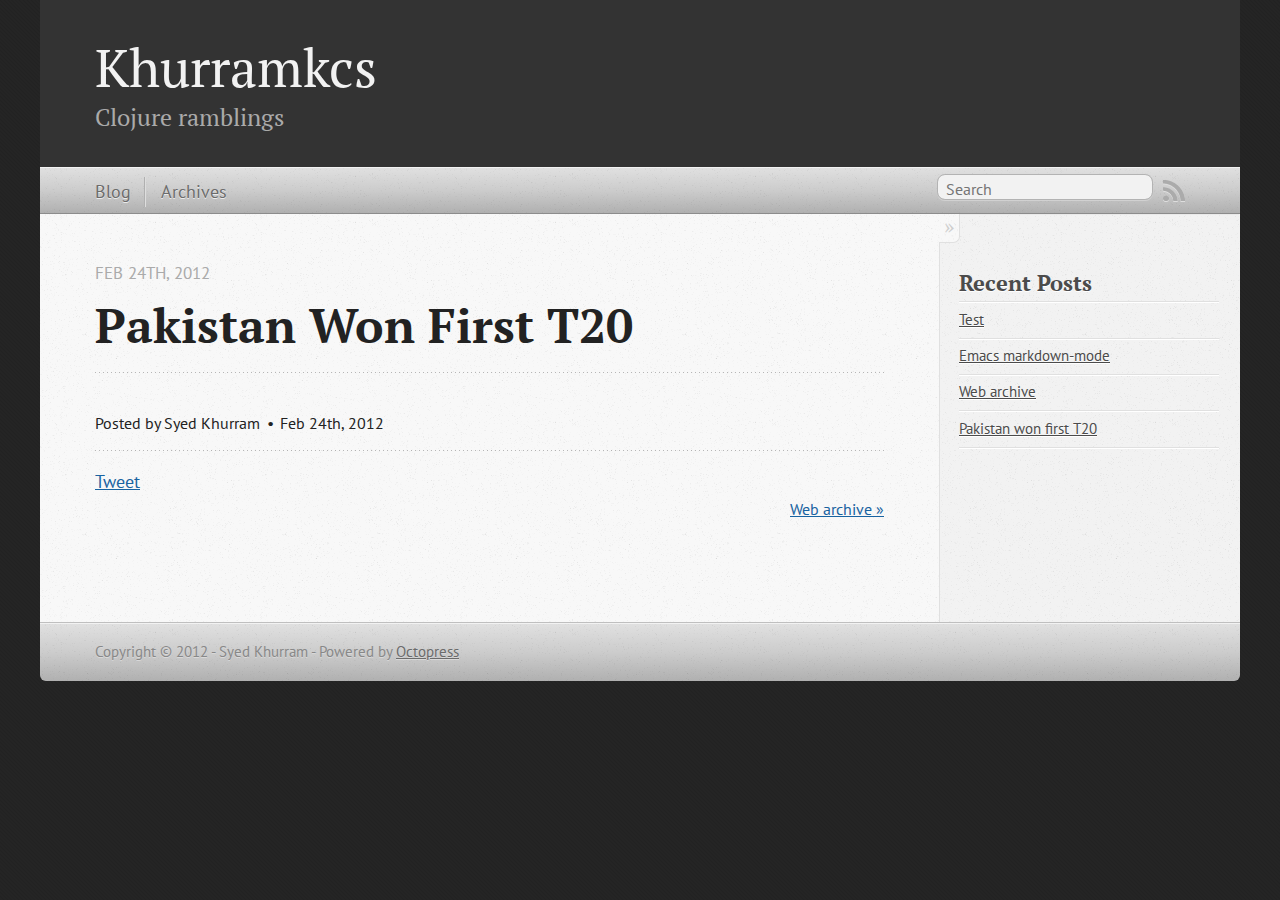
==== commit ec07a029: "Updated index.html" ====
--- a/blog/2012/02/24/pakistan-won-first-t20/index.html
+++ b/blog/2012/02/24/pakistan-won-first-t20/index.html
@@ -5,7 +5,7 @@
 <!--[if (gt IE 8)|(gt IEMobile 7)|!(IEMobile)|!(IE)]><!--><html class="no-js" lang="en"><!--<![endif]-->
 <head>
   <meta charset="utf-8">
-  <title>Pakistan won first T20 - Syed Khurram</title>
+  <title>Pakistan won first T20 - Khurramkcs</title>
   <meta name="author" content="Syed Khurram">
 
   
@@ -36,7 +36,7 @@
 
 <body   >
   <header role="banner"><hgroup>
-  <h1><a href="/">Syed Khurram</a></h1>
+  <h1><a href="/">Khurramkcs</a></h1>
   
     <h2>Clojure ramblings</h2>
   
